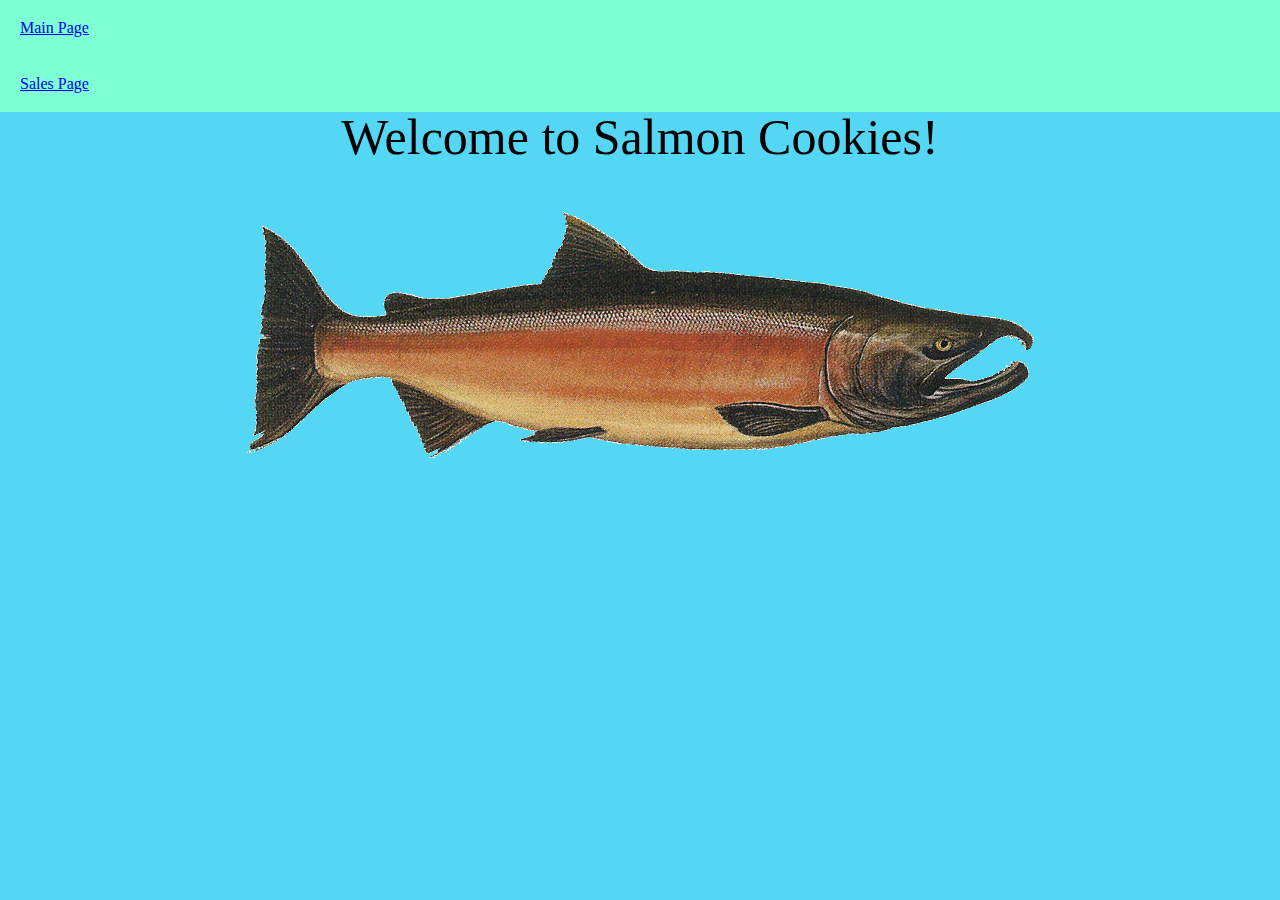
==== index.html @ be3217f5 "update links in nav element" ====
<!DOCTYPE html>

<html>
  <head>
    <meta charset="utf-8">
    <meta http-equiv="X-UA-Compatible" content="IE=edge">
    <title></title>
    <meta name="description" content="">
    <meta name="viewport" content="width=device-width, initial-scale=1">
    <link rel="stylesheet" href="css/reset.css">
    <link rel="stylesheet" href="css/style.css">

  </head>
  <body>
    <header>
      <nav>
          <ul>
            <h1> <li> <a href="index.html">Main Page</a></li></h1>
              <h1> <li> <a href="sales.html">Sales Page</a></li></h1>
  
          </ul>
      </nav>
  </header>
    
    <h2>Welcome to Salmon Cookies!</h2>
    <h3><img src="image/salmon.png"  alt="Cookie Logo"></h3>

    
    <!-- create the rest of the uls for the other stores  -->




    
    <!-- Home Page
Read below for the requirements of your index.html page.

Note: Everything listed below is a stretch goal for lab 06. All of these requirements will be required for the final submission of the project, so start implementing these early.

In addition to the provided picture of the fish, your index.html file should contain:

A custom sans-serif Google Font for use in heading tags (<h# />)
A specified standard sans-serif web font for sales data (such as Arial, Verdana, or Helvetica).
A specified standard serif web font for text (such as Georgia, Times).
Specified different font colors for all three font uses.
A background color for the default page background (make sure font colors have good contrast and are readable on this background).
A different background color for elements such boxes and tables (so make sure the font colors contrast against this well, too!).
Anything else you’d like to add related to style. But remember: simplicity, clarity, and consistency are good things in design.
Be thoughtful about layout and overall organization of the page.
Include all of the typical stuff that you’ll find on the home page of a business: locations, hours, contact information, some text about how awesome the business is, etc. Be creative, and again, think about what is meaningful to a typical end user. -->
    
    <script src="js/app.js" ></script>
  </body>
</html>
---- css/style.css ----
body{
  background-color: rgb(84, 215, 245);
}

h1 {
  padding: 20px;
  background-color: aquamarine;
  
}

h2 {
  text-align: center;
  font-size: 50px;
}

h3 {
  text-align: center;
  padding: 50px;
}

img {
  max-width: 80%;
}
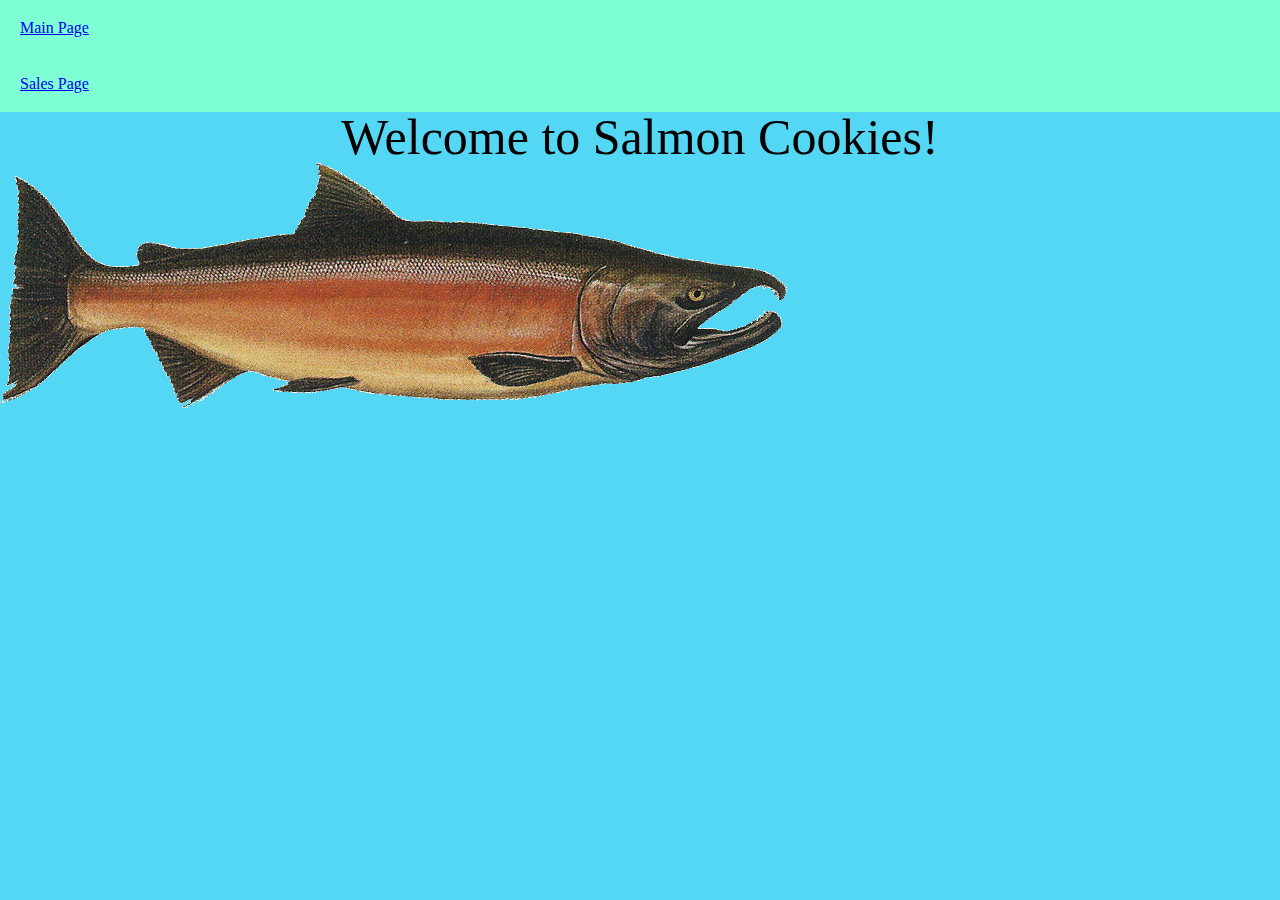
==== commit 87d641d6: "remove h3 from image" ====
--- a/index.html
+++ b/index.html
@@ -23,7 +23,7 @@
   </header>
     
     <h2>Welcome to Salmon Cookies!</h2>
-    <h3><img src="image/salmon.png"  alt="Cookie Logo"></h3>
+    <img src="image/salmon.png"  alt="Cookie Logo">
 
     
     <!-- create the rest of the uls for the other stores  -->
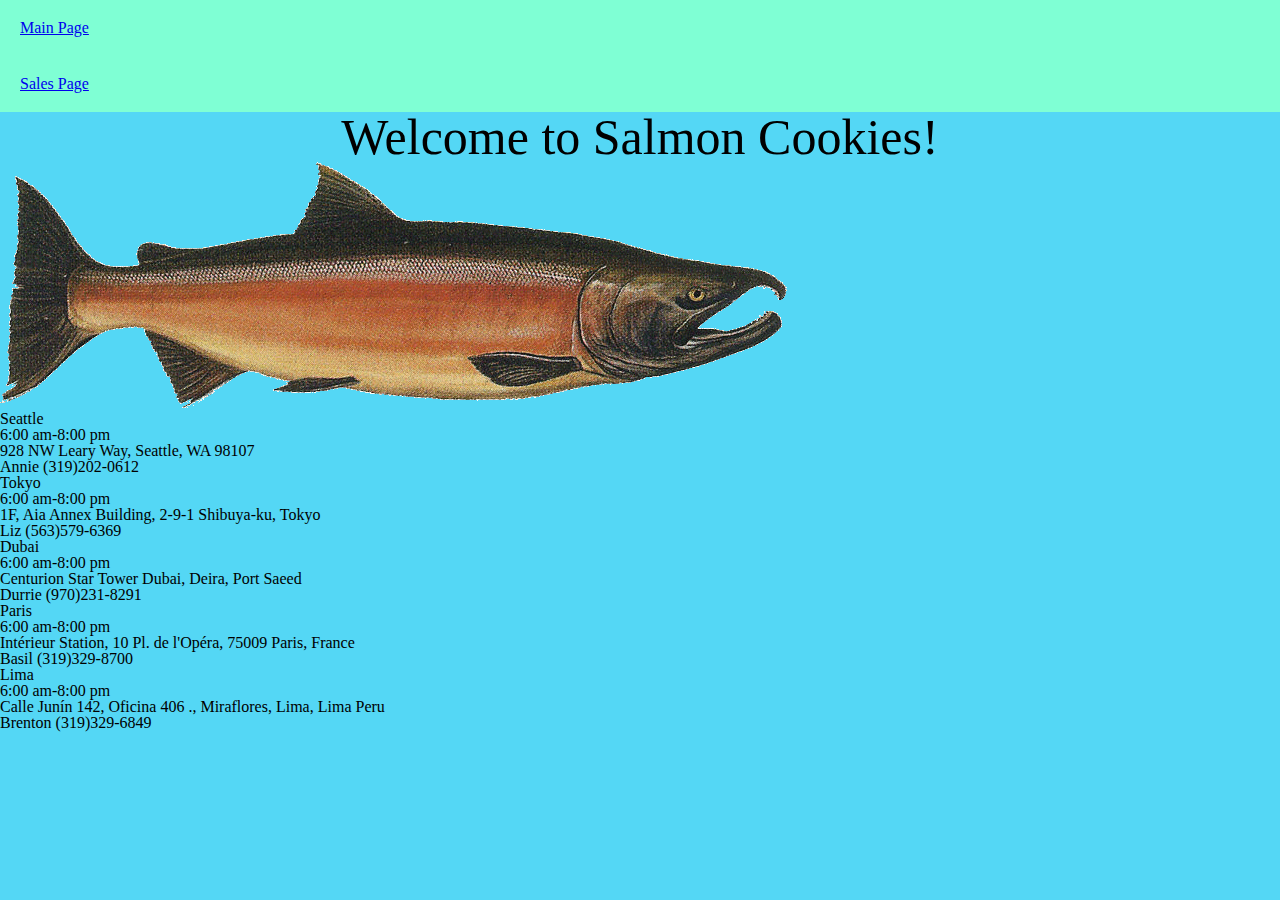
==== commit 99edbbbd: "adding contact info, info, and hours" ====
--- a/index.html
+++ b/index.html
@@ -4,7 +4,7 @@
   <head>
     <meta charset="utf-8">
     <meta http-equiv="X-UA-Compatible" content="IE=edge">
-    <title></title>
+    <title>Salmon Cookies</title>
     <meta name="description" content="">
     <meta name="viewport" content="width=device-width, initial-scale=1">
     <link rel="stylesheet" href="css/reset.css">
@@ -25,19 +25,38 @@
     <h2>Welcome to Salmon Cookies!</h2>
     <img src="image/salmon.png"  alt="Cookie Logo">
 
+      <section>
+        <p>Seattle
+        <ul><li>6:00 am-8:00 pm</li>
+            <li>928 NW Leary Way, Seattle, WA 98107</li>
+            <li>Annie (319)202-0612</li>
+        </ul></p>
+        <p>Tokyo<ul><li>6:00 am-8:00 pm</li>
+          <li>1F, Aia Annex Building, 2-9-1 Shibuya-ku, Tokyo</li>
+          <li>Liz (563)579-6369</li>
+      </ul></p>
+        <p>Dubai<ul><li>6:00 am-8:00 pm</li>
+          <li>Centurion Star Tower
+            Dubai, Deira, Port Saeed</li>
+            <li>Durrie (970)231-8291</li>
+      </ul></p>
+        <p>Paris<ul><li>6:00 am-8:00 pm</li>
+          <li> Intérieur Station, 10 Pl. de l'Opéra, 75009 Paris, France</li>
+          <li>Basil (319)329-8700</li>
+      </ul></p>
+        <p>Lima<ul><li>6:00 am-8:00 pm</li>
+          <li>Calle Junín 142, Oficina 406 ., Miraflores, Lima, Lima
+            Peru</li>
+            <li>Brenton (319)329-6849</li>
+      </ul></p>
+      </section>
     
     <!-- create the rest of the uls for the other stores  -->
-
-
-
-
-    
     <!-- Home Page
 Read below for the requirements of your index.html page.
 
-Note: Everything listed below is a stretch goal for lab 06. All of these requirements will be required for the final submission of the project, so start implementing these early.
-
-In addition to the provided picture of the fish, your index.html file should contain:
+Note: Everything listed below is a stretch goal for lab 06. 
+All of these requirements will be required for the final submission of the project, so start implementing these early.
 
 A custom sans-serif Google Font for use in heading tags (<h# />)
 A specified standard sans-serif web font for sales data (such as Arial, Verdana, or Helvetica).
@@ -49,6 +68,11 @@
 Be thoughtful about layout and overall organization of the page.
 Include all of the typical stuff that you’ll find on the home page of a business: locations, hours, contact information, some text about how awesome the business is, etc. Be creative, and again, think about what is meaningful to a typical end user. -->
     
-    <script src="js/app.js" ></script>
+    <!-- <script src="js/app.js" ></script> -->
+  
+  
+  
+  
+  
   </body>
 </html>--- a/css/style.css
+++ b/css/style.css
@@ -20,4 +20,5 @@
 
 img {
   max-width: 80%;
+  ;
 }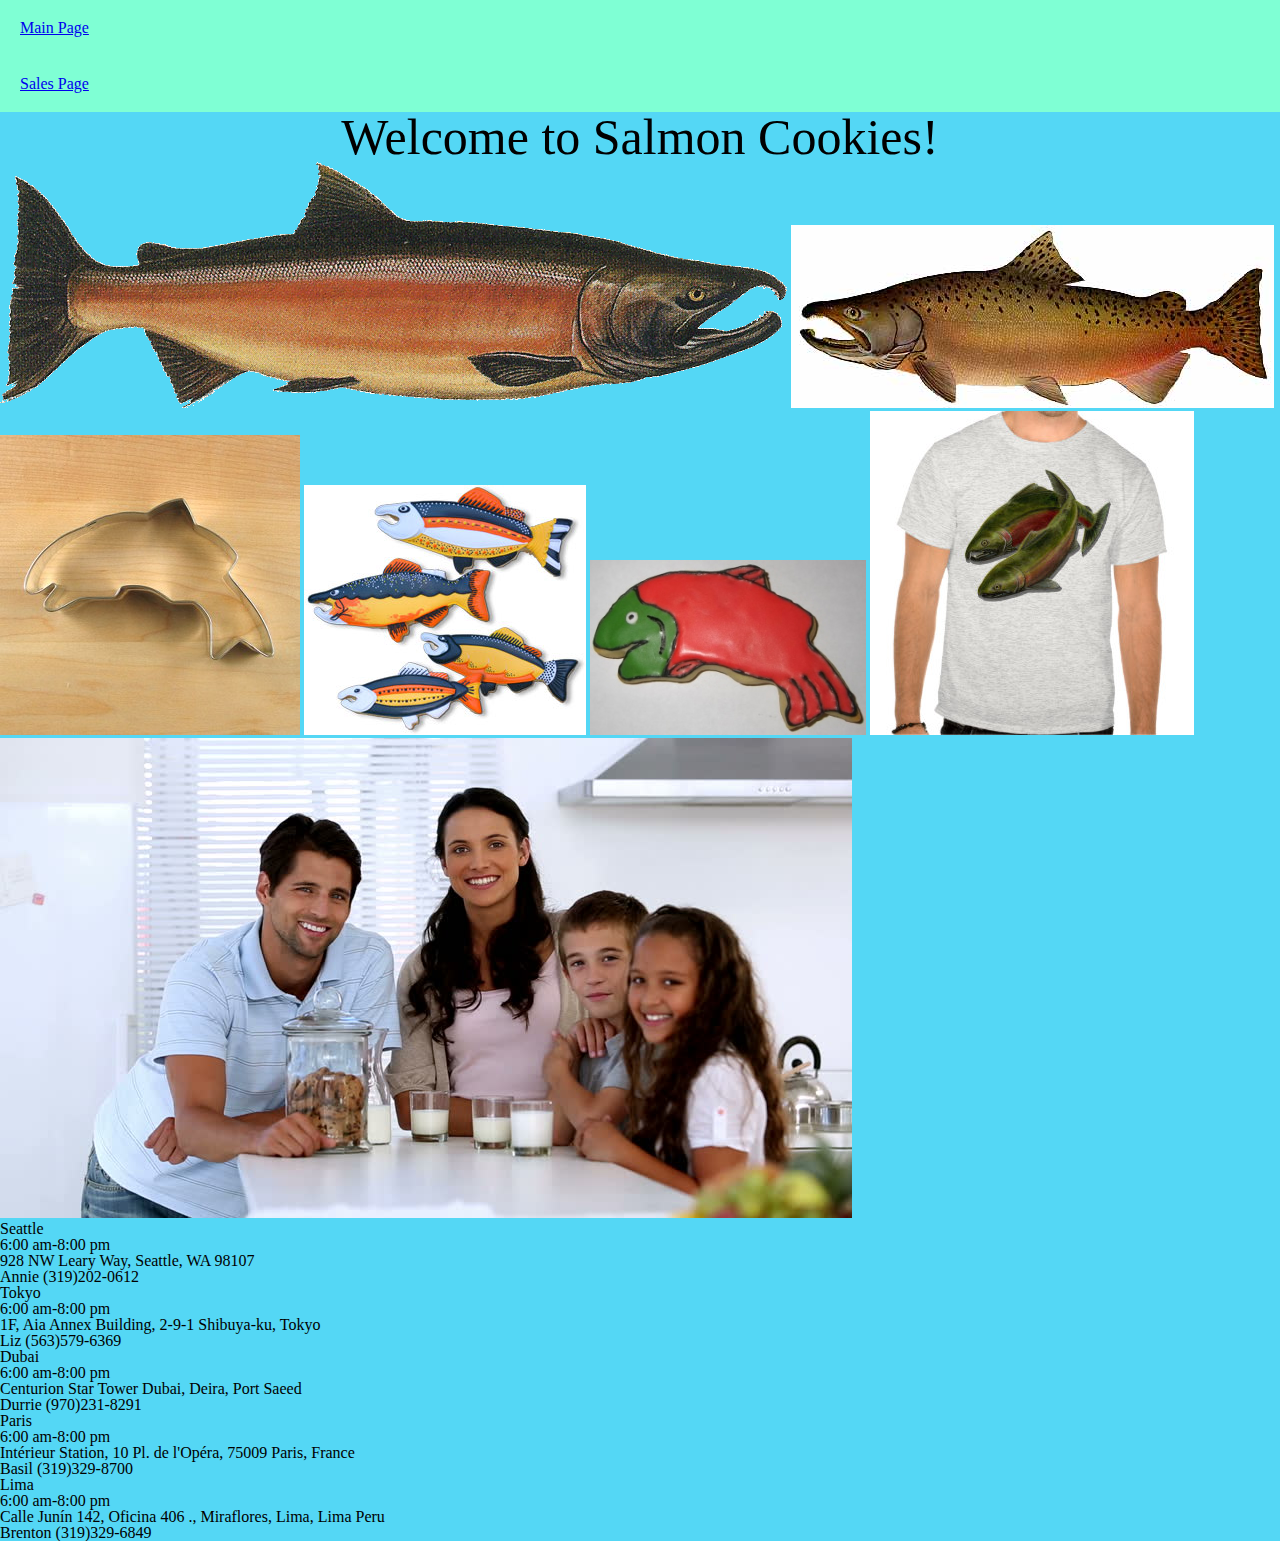
==== commit 3d8228bc: "adding in the assets" ====
--- a/index.html
+++ b/index.html
@@ -24,6 +24,12 @@
     
     <h2>Welcome to Salmon Cookies!</h2>
     <img src="image/salmon.png"  alt="Cookie Logo">
+    <img src="image/chinook.jpg" alt="Realistic Picture of a Salmon">
+    <img src="image/cutter.jpeg" alt="Cookie Cutter in a Salmon Shape">
+    <img src="image/fish.jpg" alt="A Picture of Four Different Salmons">
+    <img src="image/frosted-cookie.jpg" alt="A Frosted Salmon Cookie">
+    <img src="image/shirt.jpg" alt="A Tee Shirt With a Couple Salmon">
+    <img src="image/family.jpg" alt="A Happy Family">
 
       <section>
         <p>Seattle
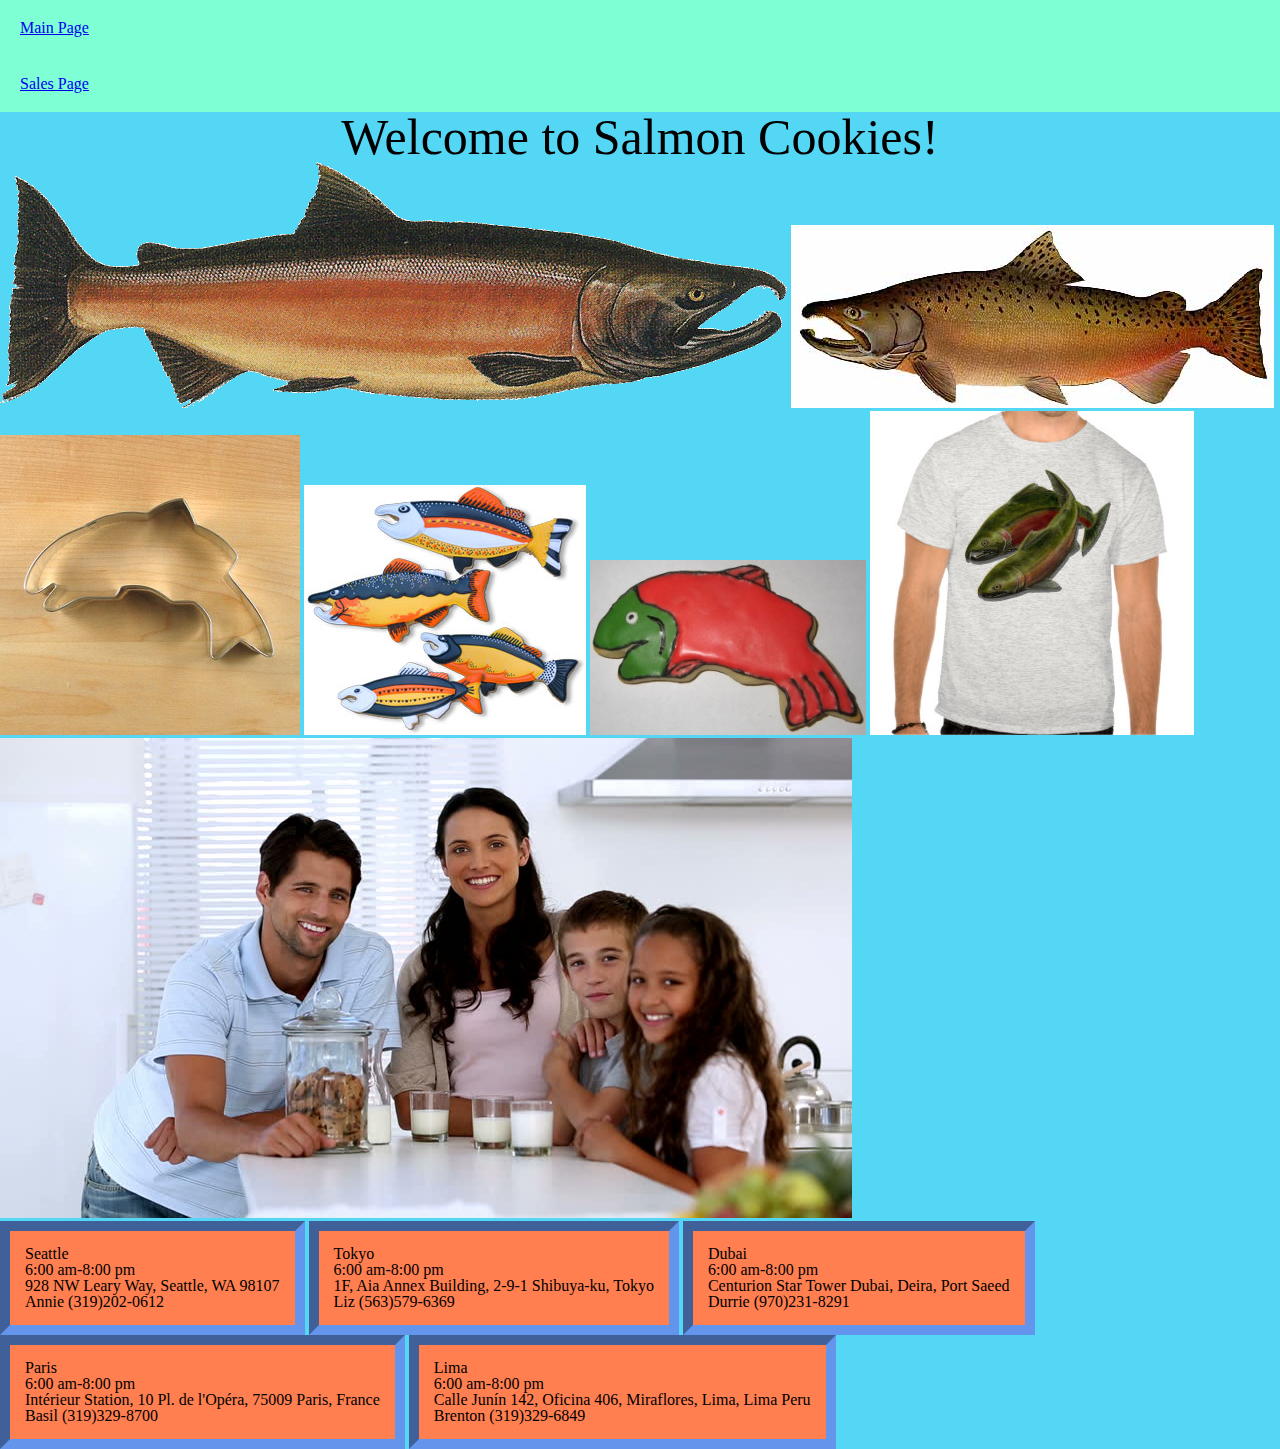
==== commit 71f79949: "stylin" ====
--- a/index.html
+++ b/index.html
@@ -32,47 +32,46 @@
     <img src="image/family.jpg" alt="A Happy Family">
 
       <section>
-        <p>Seattle
+        <div>
+        <p>Seattle</p>
         <ul><li>6:00 am-8:00 pm</li>
             <li>928 NW Leary Way, Seattle, WA 98107</li>
             <li>Annie (319)202-0612</li>
-        </ul></p>
-        <p>Tokyo<ul><li>6:00 am-8:00 pm</li>
+        </ul>
+      </div>
+      <div>
+        <p>Tokyo</p>
+          <ul><li>6:00 am-8:00 pm</li>
           <li>1F, Aia Annex Building, 2-9-1 Shibuya-ku, Tokyo</li>
           <li>Liz (563)579-6369</li>
-      </ul></p>
-        <p>Dubai<ul><li>6:00 am-8:00 pm</li>
+      </ul>
+    </div>
+    <div>
+        <p>Dubai</p>
+          <ul><li>6:00 am-8:00 pm</li>
           <li>Centurion Star Tower
             Dubai, Deira, Port Saeed</li>
             <li>Durrie (970)231-8291</li>
-      </ul></p>
-        <p>Paris<ul><li>6:00 am-8:00 pm</li>
+      </ul>
+    </div>
+    <div>
+        <p>Paris</p>
+          <ul><li>6:00 am-8:00 pm</li>
           <li> Intérieur Station, 10 Pl. de l'Opéra, 75009 Paris, France</li>
           <li>Basil (319)329-8700</li>
-      </ul></p>
-        <p>Lima<ul><li>6:00 am-8:00 pm</li>
-          <li>Calle Junín 142, Oficina 406 ., Miraflores, Lima, Lima
+      </ul>
+    </div>
+    <div>
+        <p>Lima</p>
+          <ul><li>6:00 am-8:00 pm</li>
+          <li>Calle Junín 142, Oficina 406, Miraflores, Lima, Lima
             Peru</li>
             <li>Brenton (319)329-6849</li>
-      </ul></p>
+      </ul>
+    </div>
       </section>
     
-    <!-- create the rest of the uls for the other stores  -->
-    <!-- Home Page
-Read below for the requirements of your index.html page.
-
-Note: Everything listed below is a stretch goal for lab 06. 
-All of these requirements will be required for the final submission of the project, so start implementing these early.
-
-A custom sans-serif Google Font for use in heading tags (<h# />)
-A specified standard sans-serif web font for sales data (such as Arial, Verdana, or Helvetica).
-A specified standard serif web font for text (such as Georgia, Times).
-Specified different font colors for all three font uses.
-A background color for the default page background (make sure font colors have good contrast and are readable on this background).
-A different background color for elements such boxes and tables (so make sure the font colors contrast against this well, too!).
-Anything else you’d like to add related to style. But remember: simplicity, clarity, and consistency are good things in design.
-Be thoughtful about layout and overall organization of the page.
-Include all of the typical stuff that you’ll find on the home page of a business: locations, hours, contact information, some text about how awesome the business is, etc. Be creative, and again, think about what is meaningful to a typical end user. -->
+   
     
     <!-- <script src="js/app.js" ></script> -->
   
--- a/css/style.css
+++ b/css/style.css
@@ -20,5 +20,97 @@
 
 img {
   max-width: 80%;
-  ;
-}+}
+
+div {
+	border-style: inset;
+	border-color: cornflowerblue;
+	border-width: 10px;
+	background-color: coral;
+	display: inline-block;
+	padding: 15px;
+}
+
+
+
+
+
+
+
+
+
+
+
+
+
+
+
+
+
+/* pulling in a template table */
+/* html,
+body {
+	height: 100%;
+}
+
+body {
+	margin: 0;
+	background: linear-gradient(45deg, #49a09d, #5f2c82);
+	font-family: sans-serif;
+	font-weight: 100;
+}
+
+.container {
+	position: absolute;
+	top: 50%;
+	left: 50%;
+	transform: translate(-50%, -50%);
+}
+
+table {
+	width: 800px;
+	border-collapse: collapse;
+	overflow: hidden;
+	box-shadow: 0 0 20px rgba(0,0,0,0.1);
+}
+
+th,
+td {
+	padding: 15px;
+	background-color: rgba(255,255,255,0.2);
+	color: #fff;
+}
+
+th {
+	text-align: left;
+}
+
+thead {
+	th {
+		background-color: #55608f;
+	}
+}
+
+tbody {
+	tr: {
+		&:hover;
+		{
+			background-color: rgba(255,255,255,0.3);
+		}
+	}
+	td {
+		position: relative;
+		&:hover {
+			&:before {
+				content: "";
+				position: absolute;
+				left: 0;
+				right: 0;
+				top: -9999px;
+				bottom: -9999px;
+				background-color: rgba(255,255,255,0.2);
+				z-index: -1;
+			}
+		}
+	}
+} */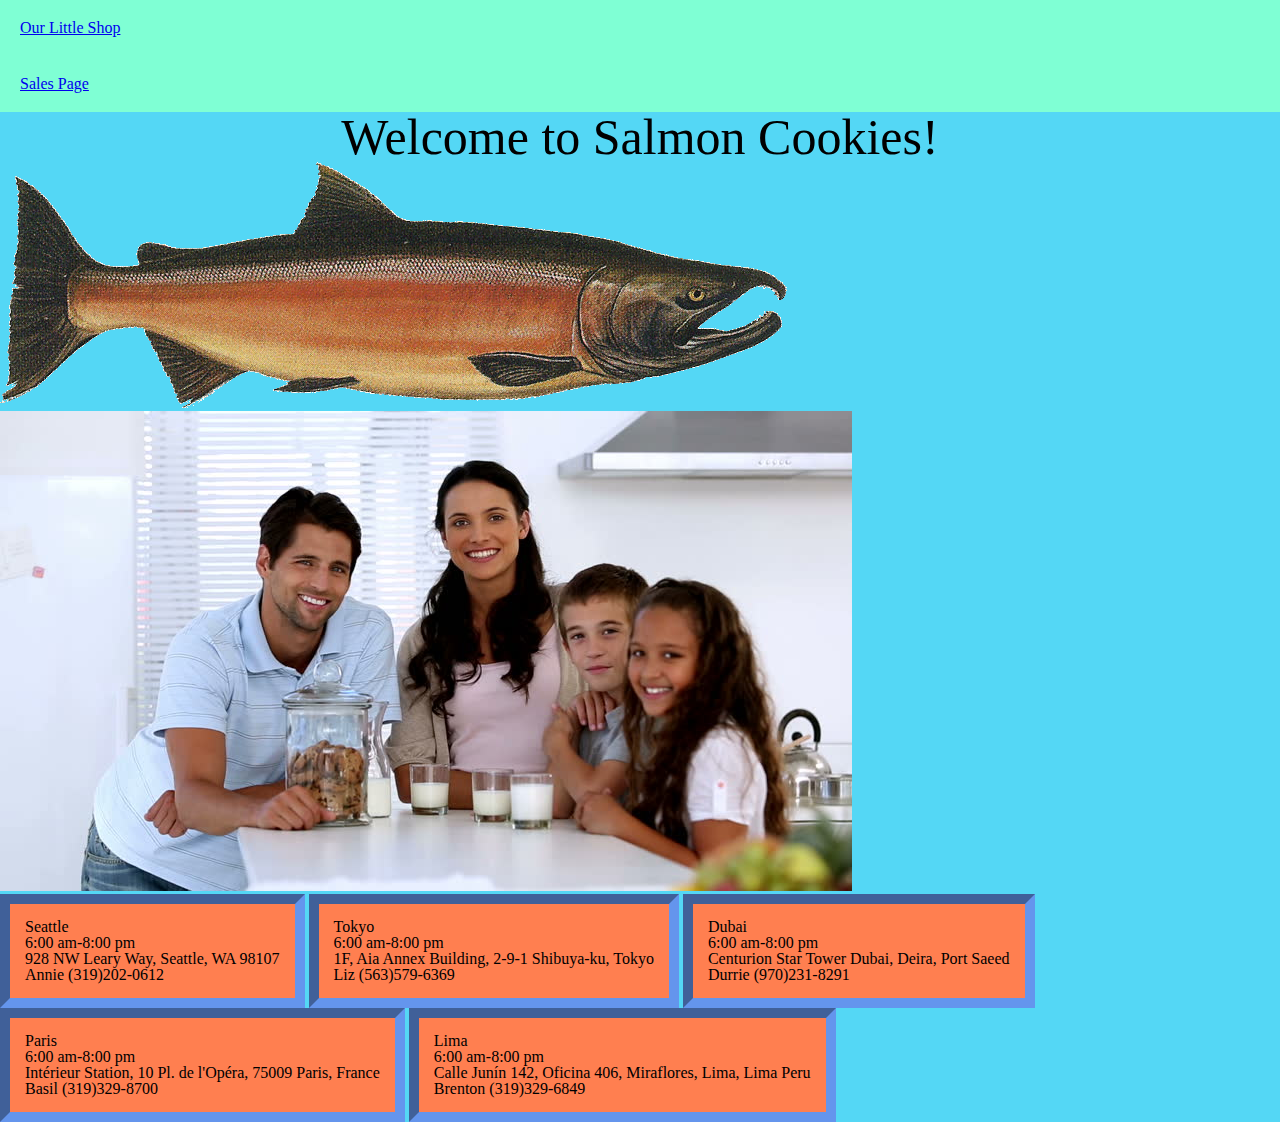
==== commit 05affc6c: "mixed some things around" ====
--- a/index.html
+++ b/index.html
@@ -15,7 +15,7 @@
     <header>
       <nav>
           <ul>
-            <h1> <li> <a href="index.html">Main Page</a></li></h1>
+            <h1> <li> <a href="store.html">Our Little Shop</a></li></h1>
               <h1> <li> <a href="sales.html">Sales Page</a></li></h1>
   
           </ul>
@@ -24,11 +24,6 @@
     
     <h2>Welcome to Salmon Cookies!</h2>
     <img src="image/salmon.png"  alt="Cookie Logo">
-    <img src="image/chinook.jpg" alt="Realistic Picture of a Salmon">
-    <img src="image/cutter.jpeg" alt="Cookie Cutter in a Salmon Shape">
-    <img src="image/fish.jpg" alt="A Picture of Four Different Salmons">
-    <img src="image/frosted-cookie.jpg" alt="A Frosted Salmon Cookie">
-    <img src="image/shirt.jpg" alt="A Tee Shirt With a Couple Salmon">
     <img src="image/family.jpg" alt="A Happy Family">
 
       <section>
